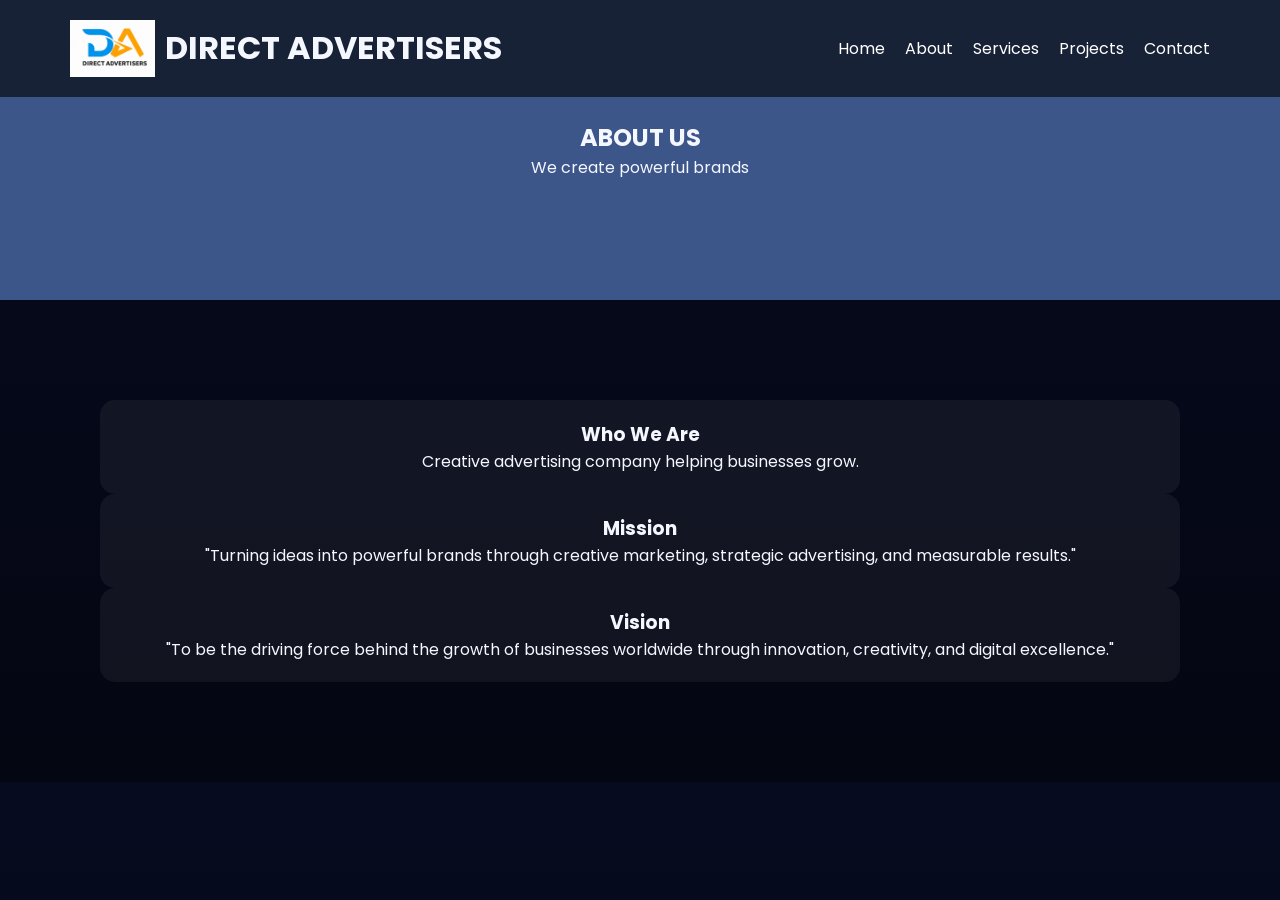
==== about.html @ f3817f6e "Add files via upload" ====
<!DOCTYPE html>
<html>
<head>
<title>About</title>
<link rel="stylesheet" href="css/style.css">
</head>

<body>

<header>
<div class="logo">
<img src="images\logo.jpeg">
<h1>DIRECT ADVERTISERS</h1>
</div>

<nav>
<ul>
<li><a href="index.html">Home</a></li>
<li><a href="about.html">About</a></li>
<li><a href="services.html">Services</a></li>
<li><a href="projects.html">Projects</a></li>
<li><a href="contact.html">Contact</a></li>
</ul>
</nav>
</header>

<section class="hero-small">
<h1>ABOUT US</h1>
<p>We create powerful brands</p>
</section>

<section>
<div class="info-card">
<h3>Who We Are</h3>
<p>Creative advertising company helping businesses grow.</p>
</div>

<div class="info-card">
<h3>Mission</h3>
<p>
"Turning ideas into powerful brands through creative marketing, strategic advertising, and measurable results."</p>
</div>

<div class="info-card">
<h3>Vision</h3>
<p>
"To be the driving force behind the growth of businesses worldwide through innovation, creativity, and digital excellence."</p>
</div>
</section>

</body>
</html>
---- css/style.css ----
@import url('https://fonts.googleapis.com/css2?family=Poppins:wght@300;400;600;700&display=swap');

:root{
--primary:#1E3A8A;
--dark:#0B1B3A;
--text:#F5F7FF;
--card:rgba(255,255,255,0.05);
}

*{
margin:0;
padding:0;
box-sizing:border-box;
font-family:Poppins;
}

body{
background:linear-gradient(#070B1F,#040612);
color:var(--text);
}

/* HEADER */
header{
display:flex;
justify-content:space-between;
align-items:center;
padding:20px 70px;
background:rgba(0,0,0,0.6);
backdrop-filter:blur(10px);
position:fixed;
width:100%;
top:0;
z-index:1000;
}

.logo{
display:flex;
align-items:center;
gap:10px;
}

.logo img{
width:85px;
}

nav ul{
display:flex;
gap:20px;
list-style:none;
}

nav ul li a{
color:white;
text-decoration:none;
}

/* HERO */
.hero{
height:100vh;
display:flex;
justify-content:center;
align-items:center;
text-align:center;
background:url('../images/hero.jpg') center/cover;
}

.hero h1{
font-size:55px;
color:var(--primary);
}

.btn{
padding:12px 30px;
background:var(--primary);
color:white;
border-radius:30px;
display:inline-block;
margin-top:20px;
text-decoration:none;
}

/* SECTIONS */
section{
padding:100px;
text-align:center;
}

/* CARDS */
.box,.member,.project,.info-card{
background:var(--card);
padding:20px;
border-radius:15px;
transition:0.3s;
}

.box:hover,.member:hover,.project:hover,.info-card:hover{
transform:translateY(-10px);
}

/* GRID */
.services,.projects,.team-container{
display:grid;
grid-template-columns:repeat(auto-fit,minmax(250px,1fr));
gap:20px;
}

/* IMAGE */
.member img,.project img{
width:60%;
border-radius:10px;
}

/* HERO SMALL */
.hero-small{
padding:120px;
background:#3c568a;
text-align:center;
}

/* CONTACT */
input,textarea{
width:100%;
padding:15px;
margin-bottom:15px;
border:none;
background:#111;
color:white;
border-radius:10px;
}

button{
padding:15px;
width:100%;
background:var(--primary);
border:none;
color:white;
border-radius:10px;
} /* CONTACT PAGE */
.contact-section{
padding:100px;
}

.contact-container{
display:grid;
grid-template-columns:repeat(auto-fit,minmax(300px,1fr));
gap:40px;
align-items:start;
}

/* FORM BOX */
.contact-form{
background:rgba(255,255,255,0.05);
padding:30px;
border-radius:15px;
backdrop-filter:blur(10px);
}

.contact-form h2{
margin-bottom:20px;
color:#1E3A8A;
}

/* INFO BOX */
.contact-info{
background:rgba(255,255,255,0.05);
padding:30px;
border-radius:15px;
}

.contact-info h2{
color:#1E3A8A;
margin-bottom:20px;
}

.contact-info p{
margin-bottom:10px;
color:#cbd5e1;
}

.map {
    width: 100%;
    max-width: 1200px;
    margin: 40px auto;
    padding: 0 20px;
}

.map iframe {
    width: 100%;
    height: 400px;
    border: 0;
    border-radius: 15px;
}
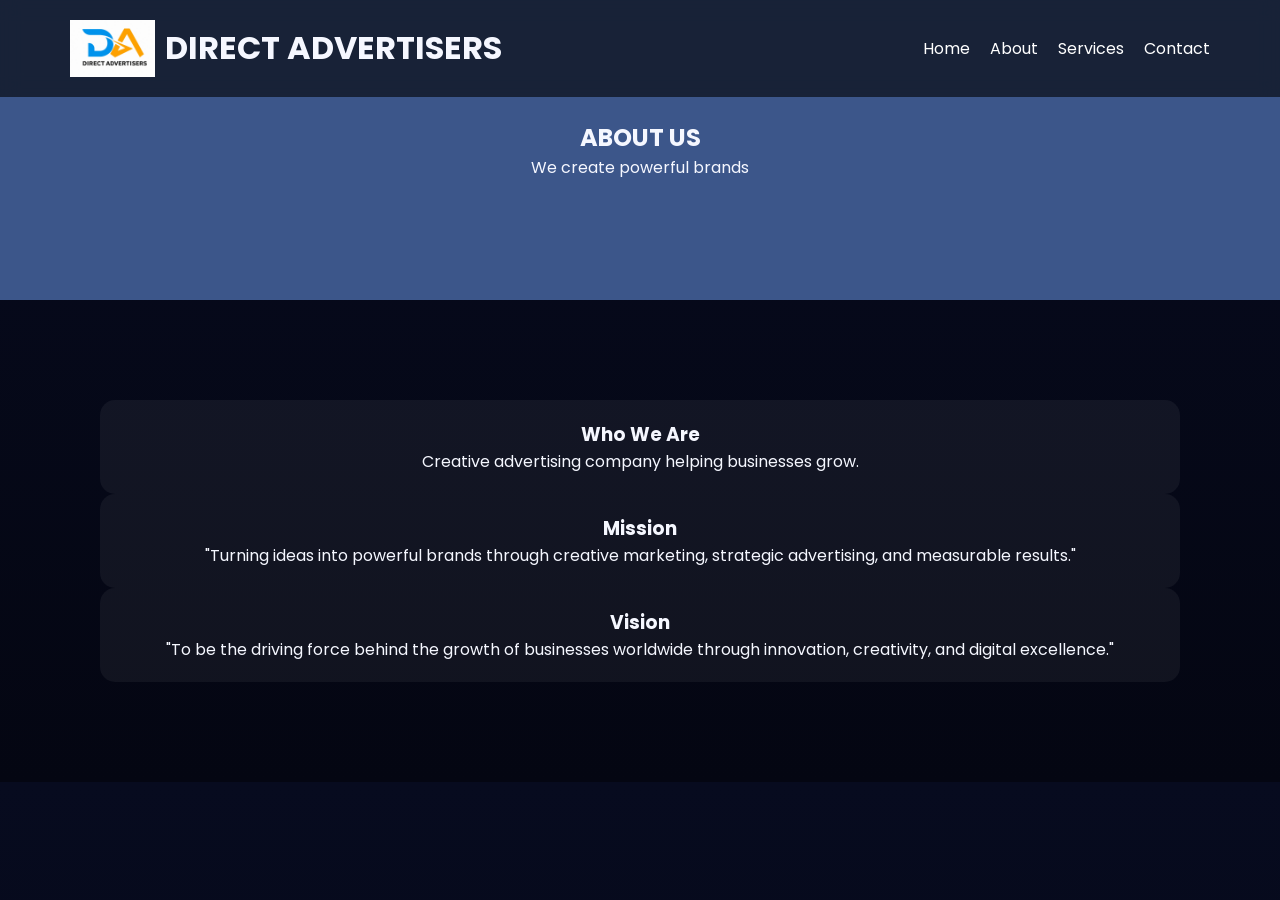
==== commit a0b2926c: "Remove Projects link from about.html" ====
--- a/about.html
+++ b/about.html
@@ -18,7 +18,6 @@
 <li><a href="index.html">Home</a></li>
 <li><a href="about.html">About</a></li>
 <li><a href="services.html">Services</a></li>
-<li><a href="projects.html">Projects</a></li>
 <li><a href="contact.html">Contact</a></li>
 </ul>
 </nav>
@@ -49,4 +48,4 @@
 </section>
 
 </body>
-</html>+</html>
